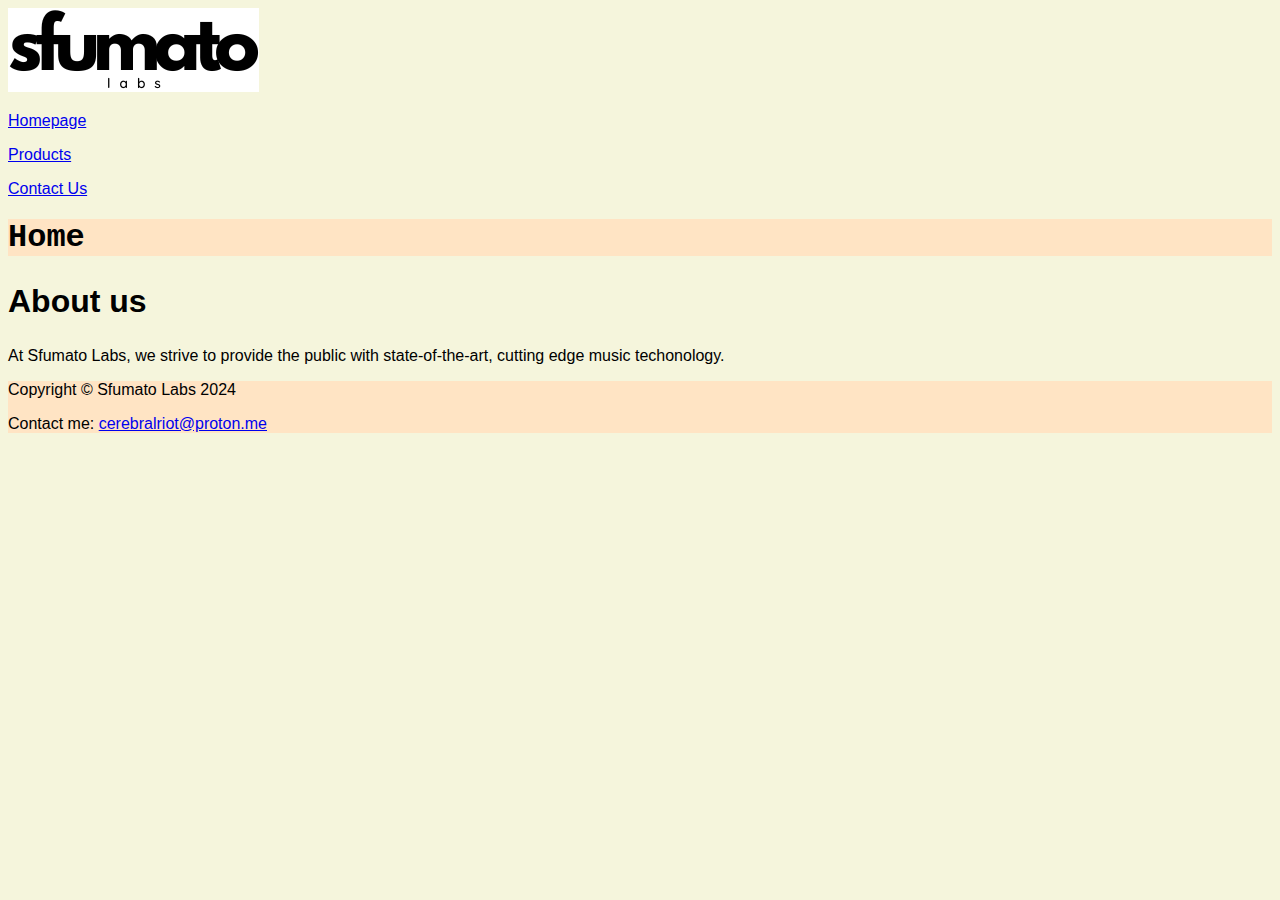
==== index.html @ f0e1210f "yup" ====
<!DOCTYPE html>

<html lang="en">
  <head>
    <link rel="stylesheet" href="main.css">
    <title>Sfumato Labs</title> <link rel="shortcut icon" href="Images/favicon.ico">
    <img src="Images/sfumato logo.png" alt="Sfumato Labs Logo">
    <meta charset="utf-8">
    <meta name="description" content="A digital storefront for Sfumato Labs">

  </head>
  <body>
    <p><a href="index.html">Homepage</a></p>
    <p><a href="products.html">Products</a></p>
    <p><a href="contact.html">Contact Us</a></p>

      <h1>Home</h1>
      <h2>About us</h2>
      <p>At Sfumato Labs, we strive to provide the public with state-of-the-art, cutting edge music techonology.</p>


    <!--Copyright and Contact Info-->
    <footer>
        <p>Copyright &copy; Sfumato Labs 2024</p>
        <p>Contact me: <a href="mailto:cerebralriot@proton.me">cerebralriot@proton.me</a></p>
    </footer>
    </body>



</html>
---- main.css ----
/* Style of entire page */
body {
    background-color: beige;
    font-family: Arial, Helvetica, sans-serif;
    
  }
  
  /* Style of the main sections */
  h1 {
    background-color: bisque;
    font-family:'Courier New', Courier, monospace;
  }
  
  h2 {
    font-size: 200%;
  }
  
  /* Style of the Footer */
  footer {
    background-color: bisque;
  }
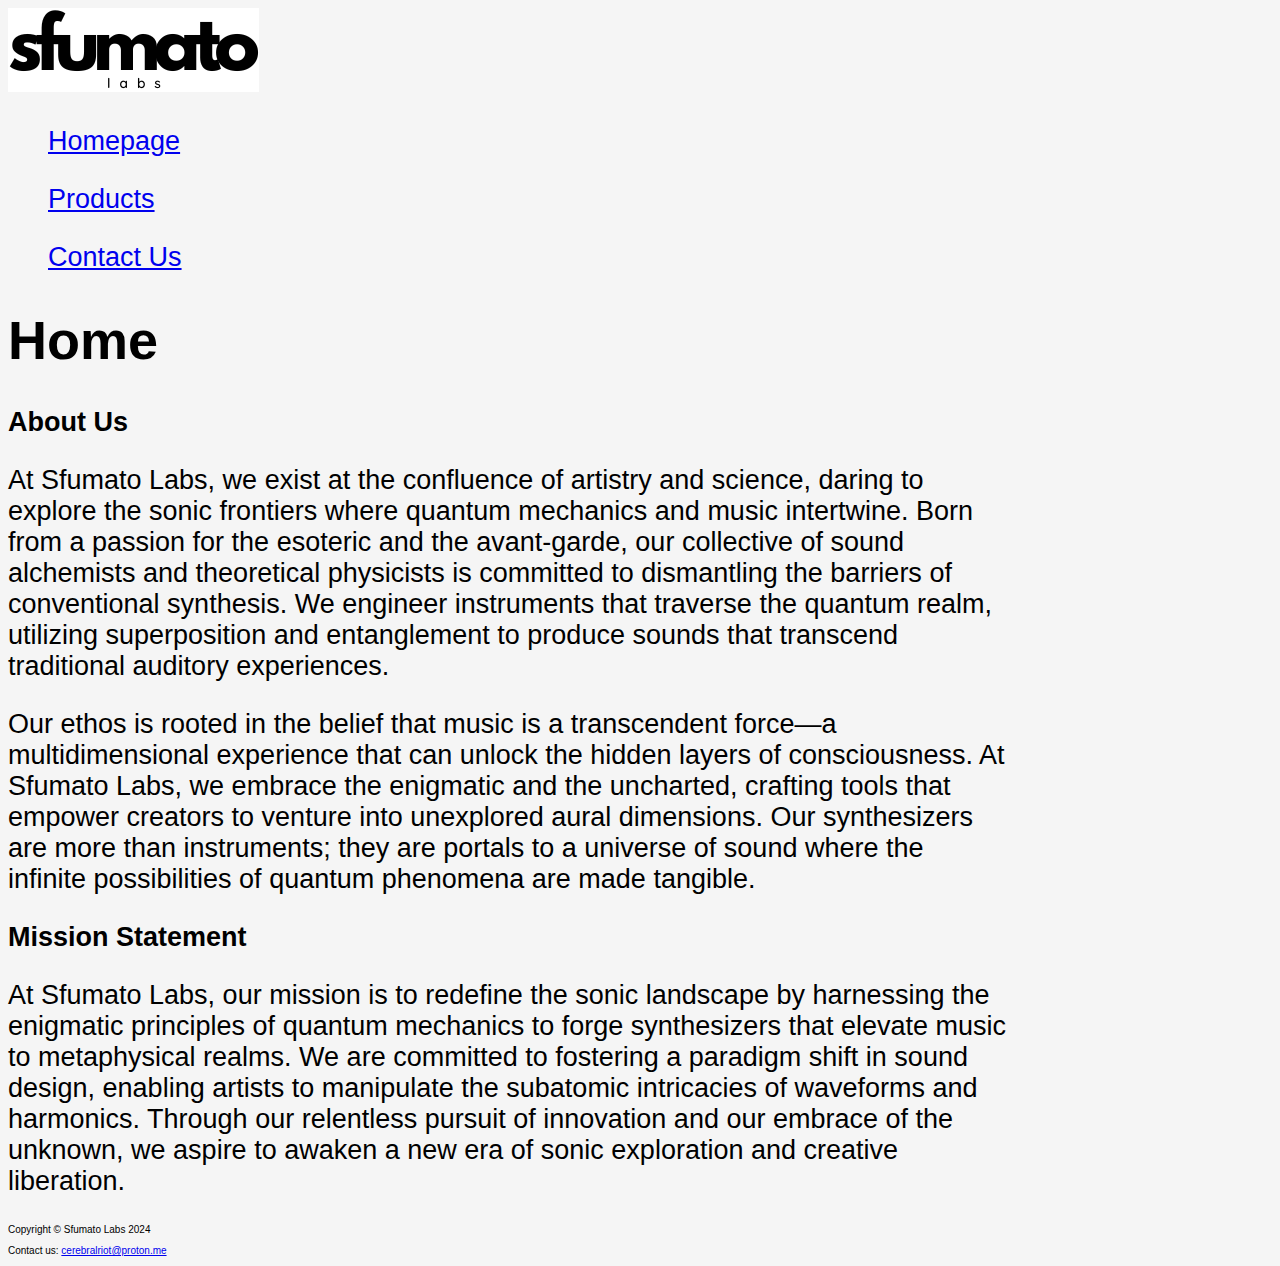
==== commit e833c9c2: "commit 2" ====
--- a/index.html
+++ b/index.html
@@ -9,21 +9,29 @@
     <meta name="description" content="A digital storefront for Sfumato Labs">
 
   </head>
-  <body>
-    <p><a href="index.html">Homepage</a></p>
-    <p><a href="products.html">Products</a></p>
-    <p><a href="contact.html">Contact Us</a></p>
+    <body>
+    <ul>
+        <p><a href="index.html">Homepage</a></p>
+        <p><a href="products.html">Products</a></p>
+        <p><a href="contact.html">Contact Us</a></p>
+    </ul>
 
-      <h1>Home</h1>
-      <h2>About us</h2>
-      <p>At Sfumato Labs, we strive to provide the public with state-of-the-art, cutting edge music techonology.</p>
+        <h1>Home</h1>
+        <p><strong>About Us</strong></p>
+        <p>At Sfumato Labs, we exist at the confluence of artistry and science, daring to explore the sonic frontiers where quantum mechanics and music intertwine. Born from a passion for the esoteric and the avant-garde, our collective of sound alchemists and theoretical physicists is committed to dismantling the barriers of conventional synthesis. We engineer instruments that traverse the quantum realm, utilizing superposition and entanglement to produce sounds that transcend traditional auditory experiences.</p>
+
+        <p>Our ethos is rooted in the belief that music is a transcendent force—a multidimensional experience that can unlock the hidden layers of consciousness. At Sfumato Labs, we embrace the enigmatic and the uncharted, crafting tools that empower creators to venture into unexplored aural dimensions. Our synthesizers are more than instruments; they are portals to a universe of sound where the infinite possibilities of quantum phenomena are made tangible.</p>
+
+        <p><strong>Mission Statement</strong></p>
+        <p>At Sfumato Labs, our mission is to redefine the sonic landscape by harnessing the enigmatic principles of quantum mechanics to forge synthesizers that elevate music to metaphysical realms. We are committed to fostering a paradigm shift in sound design, enabling artists to manipulate the subatomic intricacies of waveforms and harmonics. Through our relentless pursuit of innovation and our embrace of the unknown, we aspire to awaken a new era of sonic exploration and creative liberation.</p>
 
 
-    <!--Copyright and Contact Info-->
-    <footer>
-        <p>Copyright &copy; Sfumato Labs 2024</p>
-        <p>Contact me: <a href="mailto:cerebralriot@proton.me">cerebralriot@proton.me</a></p>
-    </footer>
+
+        <!--Copyright and Contact Info-->
+        <footer>
+            <p>Copyright &copy; Sfumato Labs 2024</p>
+            <p>Contact us: <a href="mailto:cerebralriot@proton.me">cerebralriot@proton.me</a></p>
+        </footer>
     </body>
 
 
--- a/main.css
+++ b/main.css
@@ -1,21 +1,11 @@
 /* Style of entire page */
 body {
-    background-color: beige;
-    font-family: Arial, Helvetica, sans-serif;
-    
-  }
+background-color: whitesmoke;
+width: 1000px;
+font-size: 27px;
+font-family: Arial, Helvetica, sans-serif;
+}
   
-  /* Style of the main sections */
-  h1 {
-    background-color: bisque;
-    font-family:'Courier New', Courier, monospace;
-  }
-  
-  h2 {
-    font-size: 200%;
-  }
-  
-  /* Style of the Footer */
-  footer {
-    background-color: bisque;
-  }+footer {
+    font-size: 10px;
+}